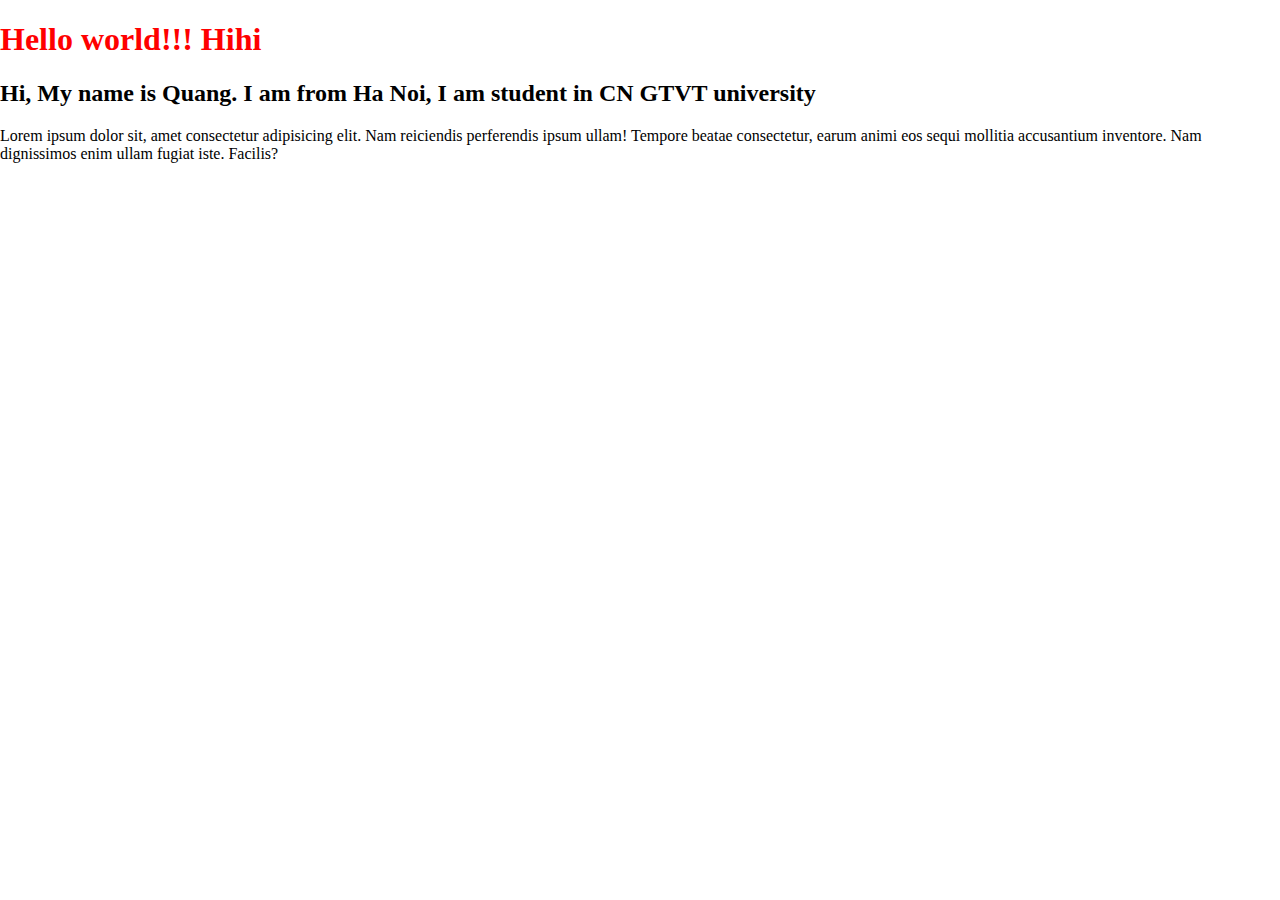
==== index.html @ 5a349eb8 "third commit" ====
<!DOCTYPE html>
<html lang="en">
  <head>
    <meta charset="UTF-8" />
    <meta name="viewport" content="width=device-width, initial-scale=1.0" />
    <link href="./main.css" rel="stylesheet" />
    <title>Practice Git</title>
  </head>
  <body>
    <div><h1>Hello world!!! Hihi</h1></div>
    <h2>
      Hi, My name is Quang. I am from Ha Noi, I am student in CN GTVT university
    </h2>
    <p>
      Lorem ipsum dolor sit, amet consectetur adipisicing elit. Nam reiciendis
      perferendis ipsum ullam! Tempore beatae consectetur, earum animi eos sequi
      mollitia accusantium inventore. Nam dignissimos enim ullam fugiat iste.
      Facilis?
    </p>
  </body>
</html>
---- main.css ----
body {
    margin: 0;
    padding: 0;
}

h1 {
    color: red;
}
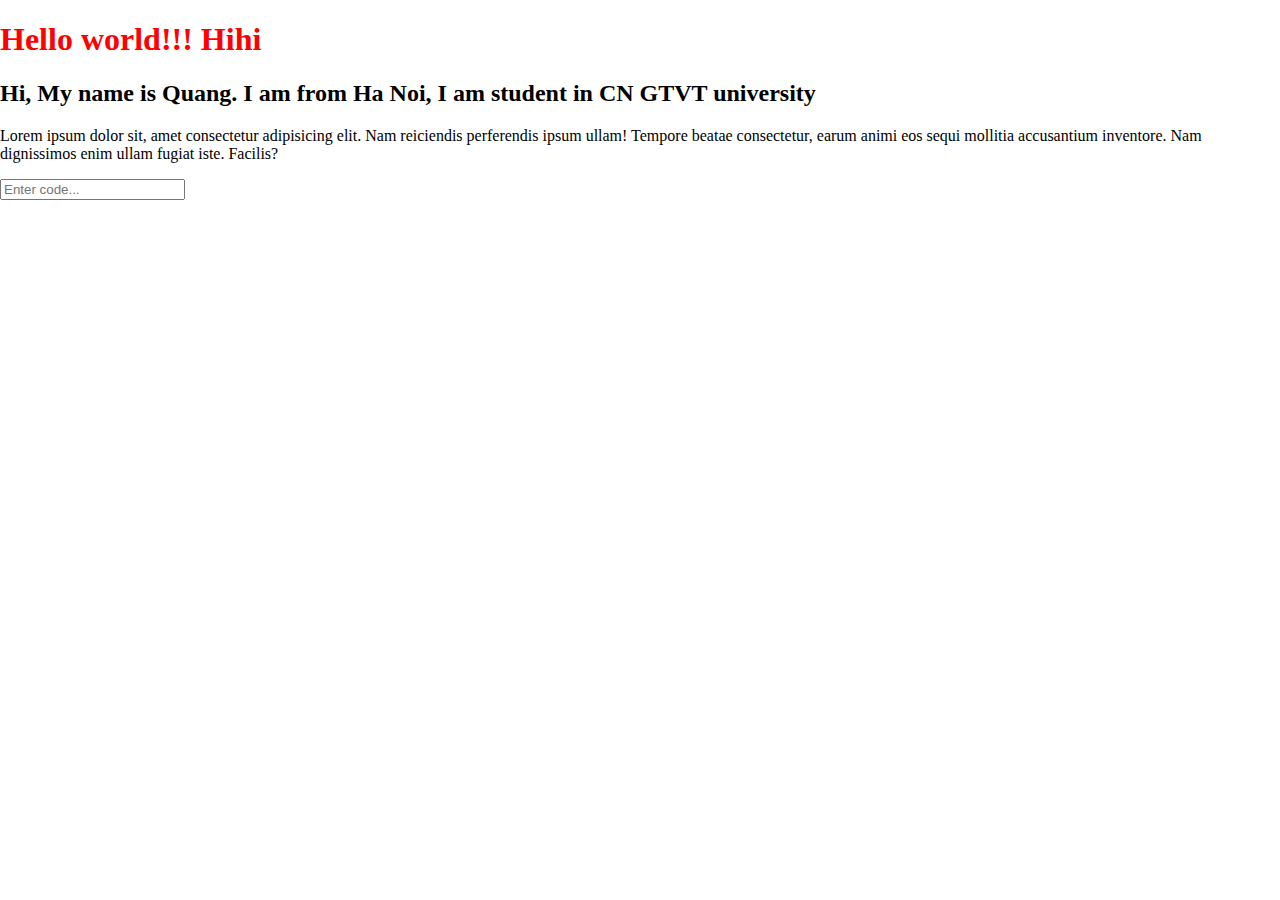
==== commit 4151f986: ":wq" ====
--- a/index.html
+++ b/index.html
@@ -17,5 +17,8 @@
       mollitia accusantium inventore. Nam dignissimos enim ullam fugiat iste.
       Facilis?
     </p>
+    <div>
+      <input type="text" name="" placeholder = "Enter code..." id="">
+    </div>
   </body>
 </html>
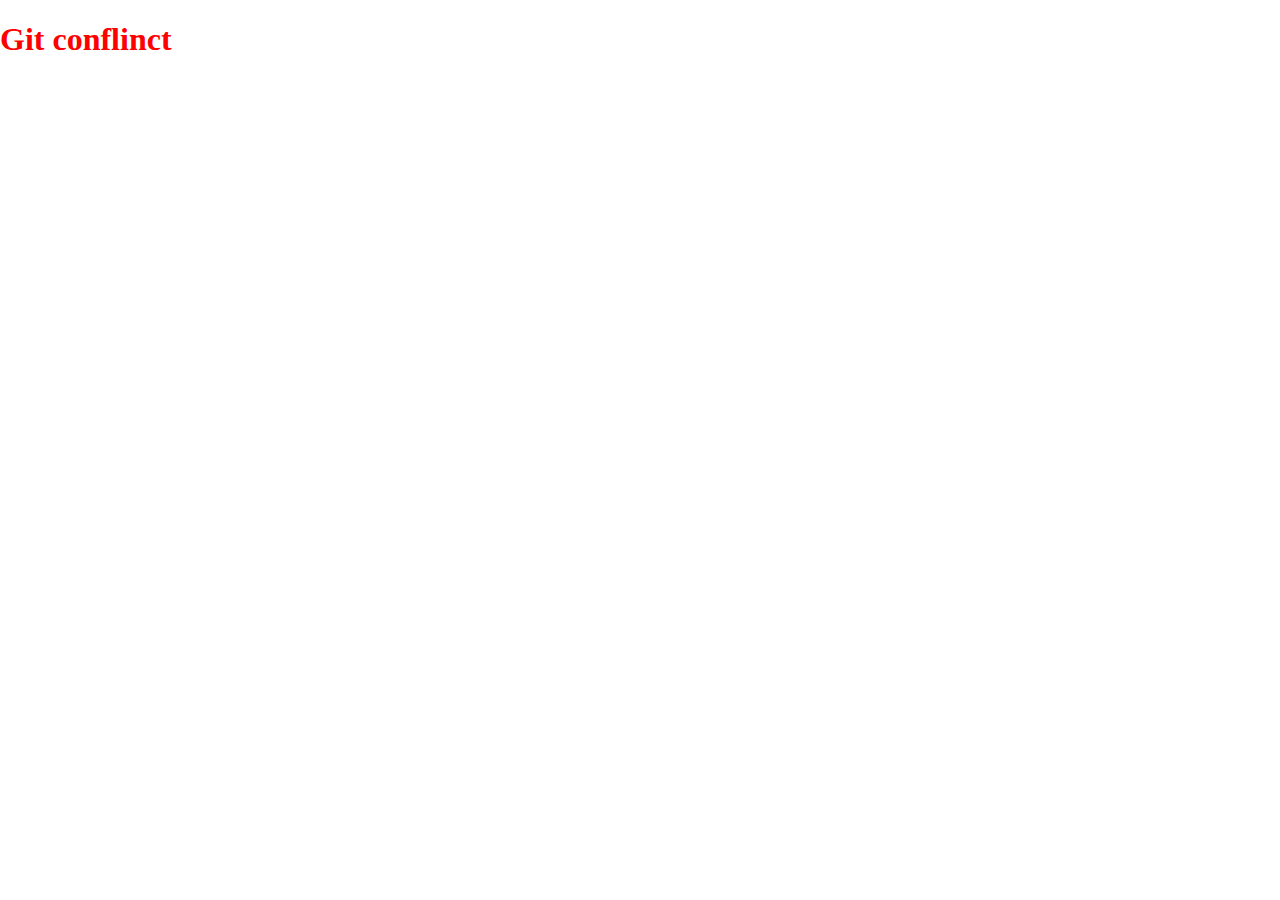
==== commit 1a831487: "conflinct" ====
--- a/index.html
+++ b/index.html
@@ -7,18 +7,7 @@
     <title>Practice Git</title>
   </head>
   <body>
-    <div><h1>Hello world!!! Hihi</h1></div>
-    <h2>
-      Hi, My name is Quang. I am from Ha Noi, I am student in CN GTVT university
-    </h2>
-    <p>
-      Lorem ipsum dolor sit, amet consectetur adipisicing elit. Nam reiciendis
-      perferendis ipsum ullam! Tempore beatae consectetur, earum animi eos sequi
-      mollitia accusantium inventore. Nam dignissimos enim ullam fugiat iste.
-      Facilis?
-    </p>
-    <div>
-      <input type="text" name="" placeholder = "Enter code..." id="">
-    </div>
+    <h1>Git conflinct</h1>
+    
   </body>
 </html>
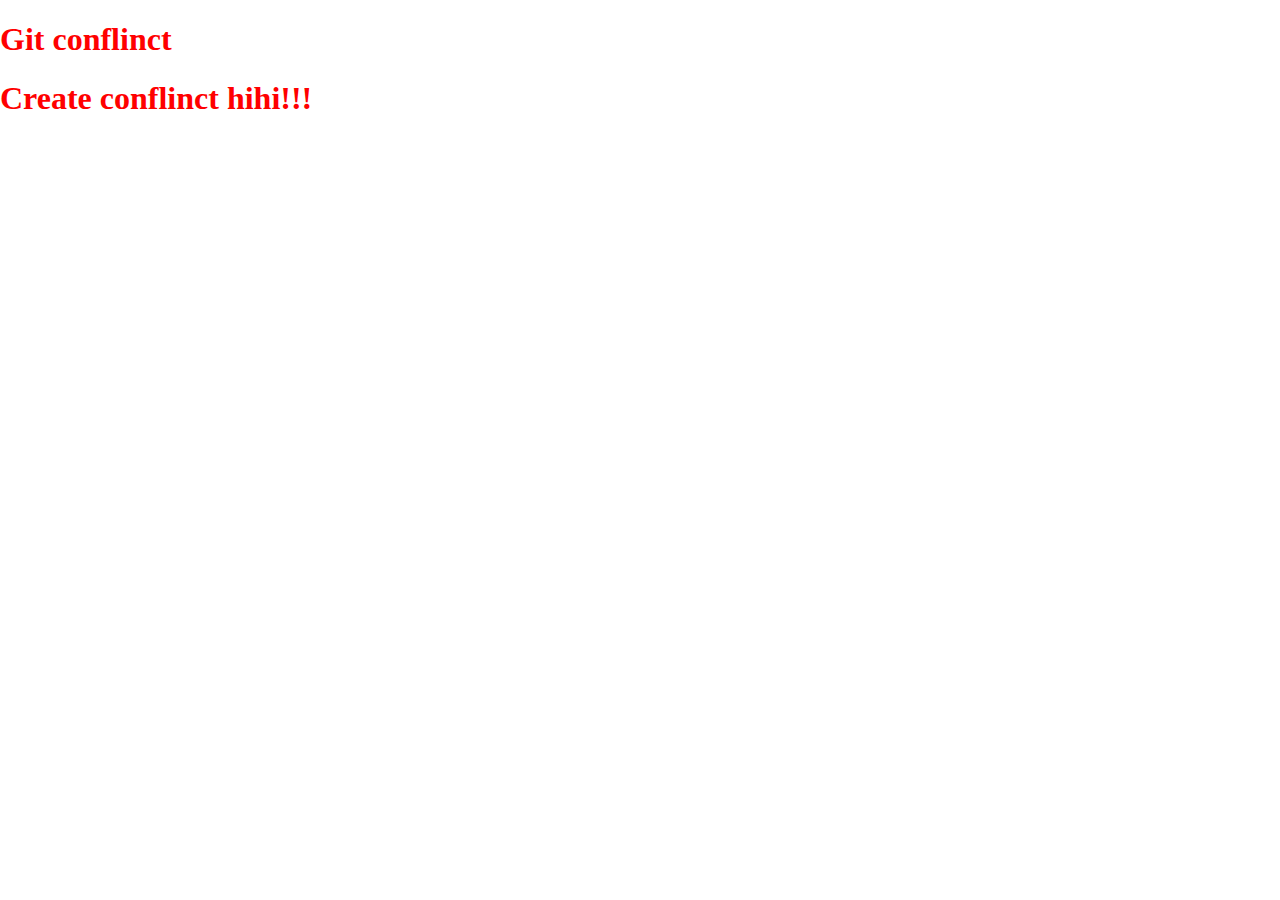
==== commit 96090927: "create conflinct" ====
--- a/index.html
+++ b/index.html
@@ -8,6 +8,6 @@
   </head>
   <body>
     <h1>Git conflinct</h1>
-    
+    <h1>Create conflinct hihi!!!</h1>
   </body>
 </html>
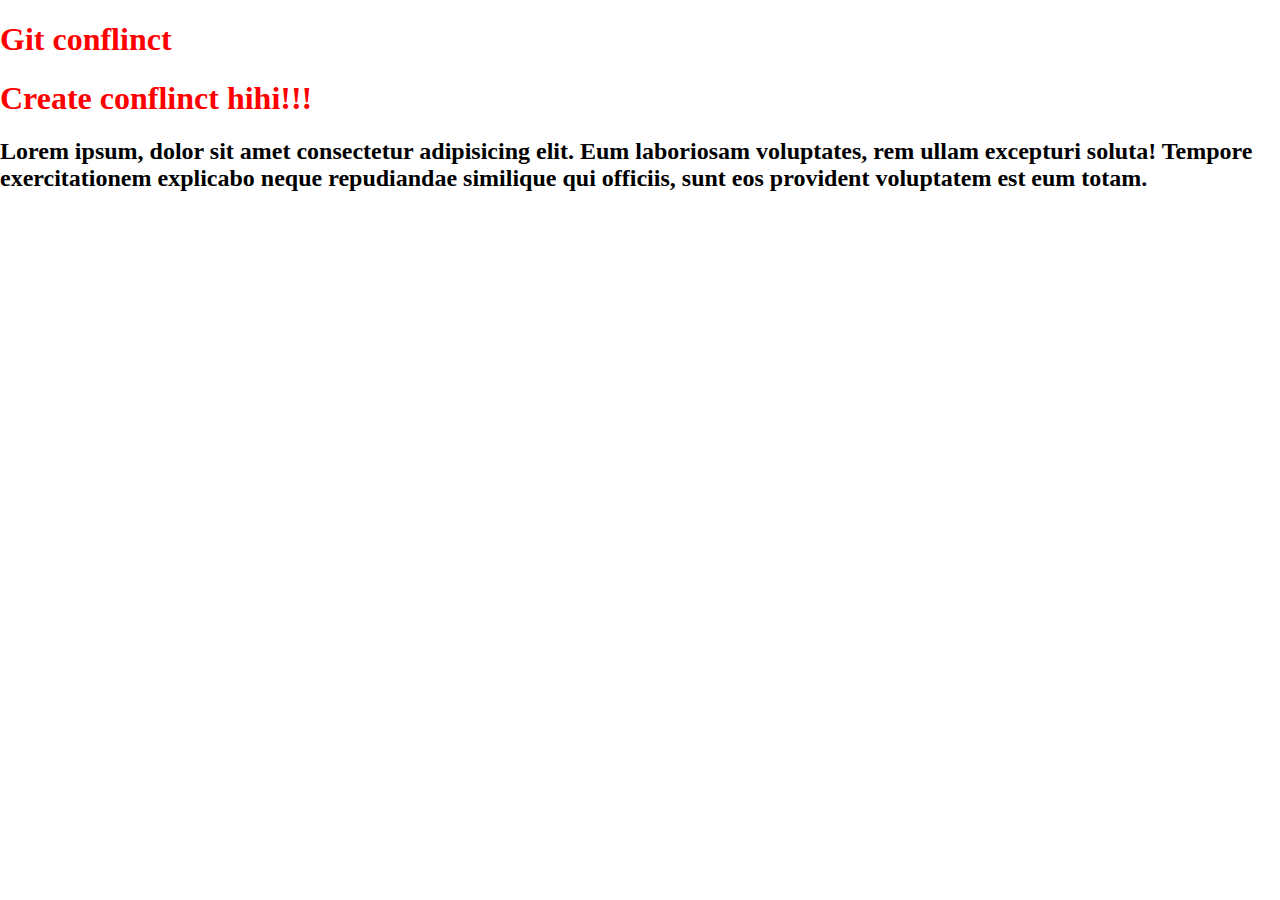
==== commit 66dbe9e6: "conflinct 2" ====
--- a/index.html
+++ b/index.html
@@ -9,5 +9,11 @@
   <body>
     <h1>Git conflinct</h1>
     <h1>Create conflinct hihi!!!</h1>
+    <h2>
+      Lorem ipsum, dolor sit amet consectetur adipisicing elit. Eum laboriosam
+      voluptates, rem ullam excepturi soluta! Tempore exercitationem explicabo
+      neque repudiandae similique qui officiis, sunt eos provident voluptatem
+      est eum totam.
+    </h2>
   </body>
 </html>
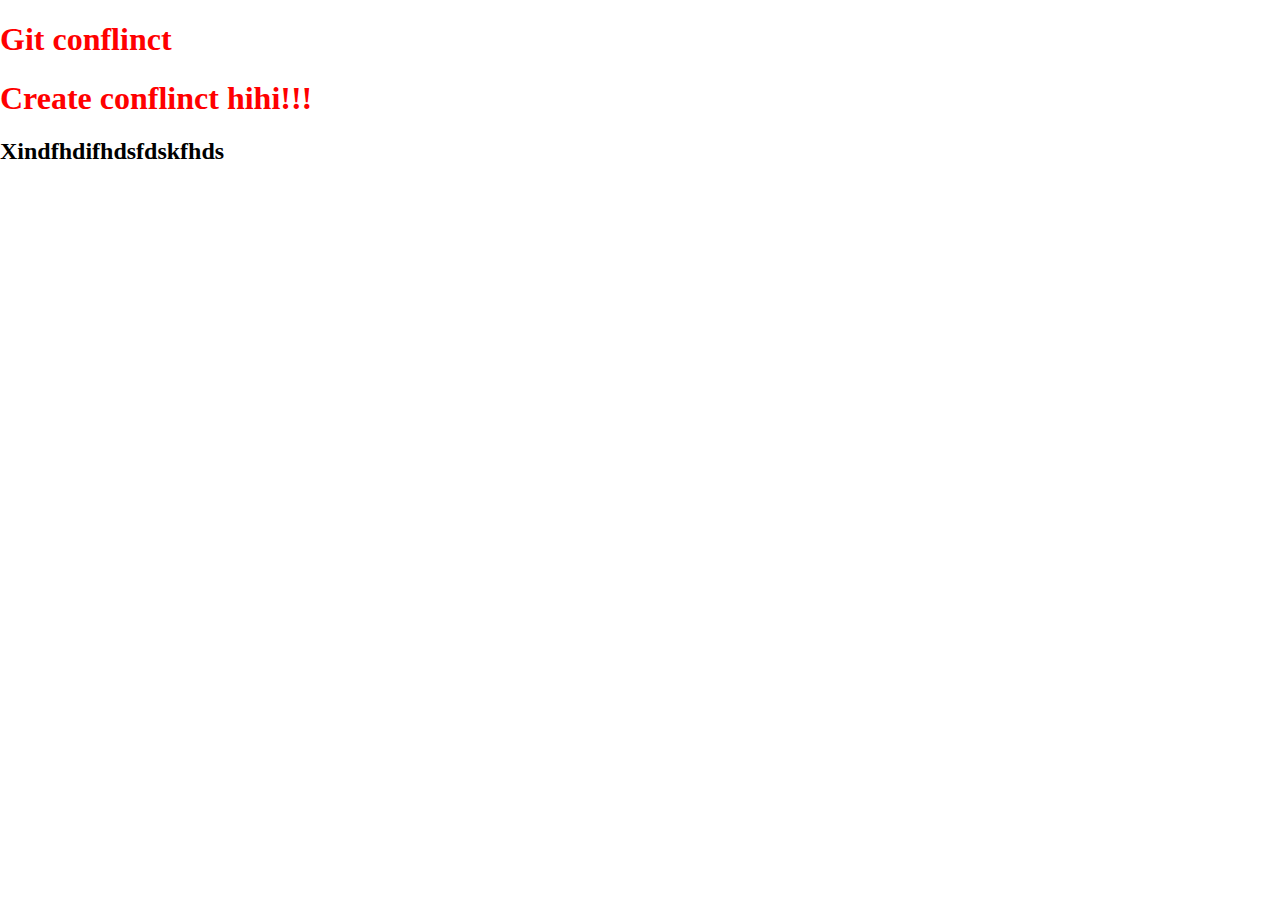
==== commit 052cc4e8: "main 2" ====
--- a/index.html
+++ b/index.html
@@ -9,11 +9,6 @@
   <body>
     <h1>Git conflinct</h1>
     <h1>Create conflinct hihi!!!</h1>
-    <h2>
-      Lorem ipsum, dolor sit amet consectetur adipisicing elit. Eum laboriosam
-      voluptates, rem ullam excepturi soluta! Tempore exercitationem explicabo
-      neque repudiandae similique qui officiis, sunt eos provident voluptatem
-      est eum totam.
-    </h2>
+    <h2>Xindfhdifhdsfdskfhds</h2>
   </body>
 </html>
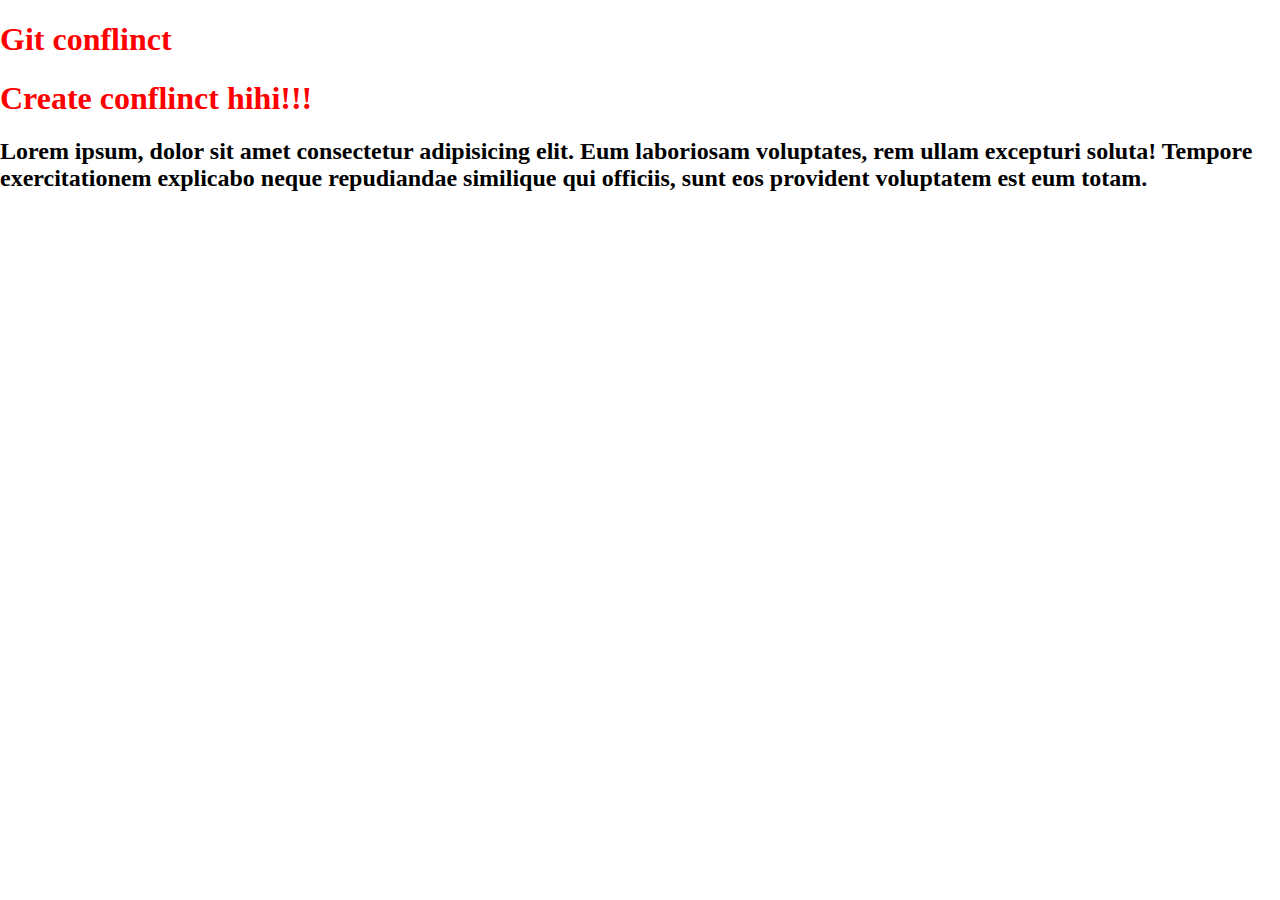
==== commit 4e89a5c7: "oke merge successfully" ====
--- a/index.html
+++ b/index.html
@@ -9,6 +9,11 @@
   <body>
     <h1>Git conflinct</h1>
     <h1>Create conflinct hihi!!!</h1>
-    <h2>Xindfhdifhdsfdskfhds</h2>
+    <h2>
+      Lorem ipsum, dolor sit amet consectetur adipisicing elit. Eum laboriosam
+      voluptates, rem ullam excepturi soluta! Tempore exercitationem explicabo
+      neque repudiandae similique qui officiis, sunt eos provident voluptatem
+      est eum totam.
+    </h2>
   </body>
 </html>
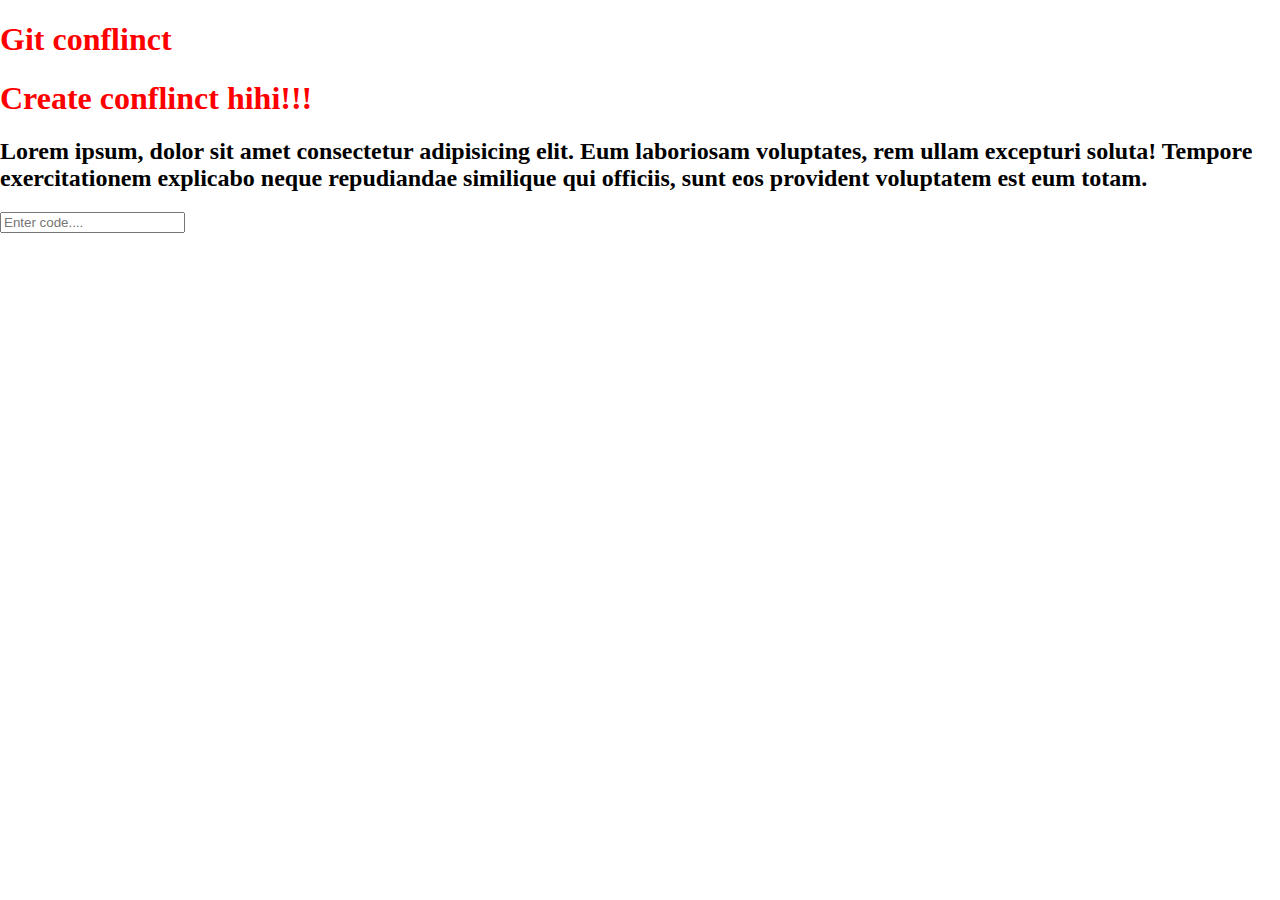
==== commit 56e7bab4: "commit 99" ====
--- a/index.html
+++ b/index.html
@@ -15,5 +15,8 @@
       neque repudiandae similique qui officiis, sunt eos provident voluptatem
       est eum totam.
     </h2>
+    <div>
+      <input placeholder="Enter code...." type="text"/>
+    </div>
   </body>
 </html>
